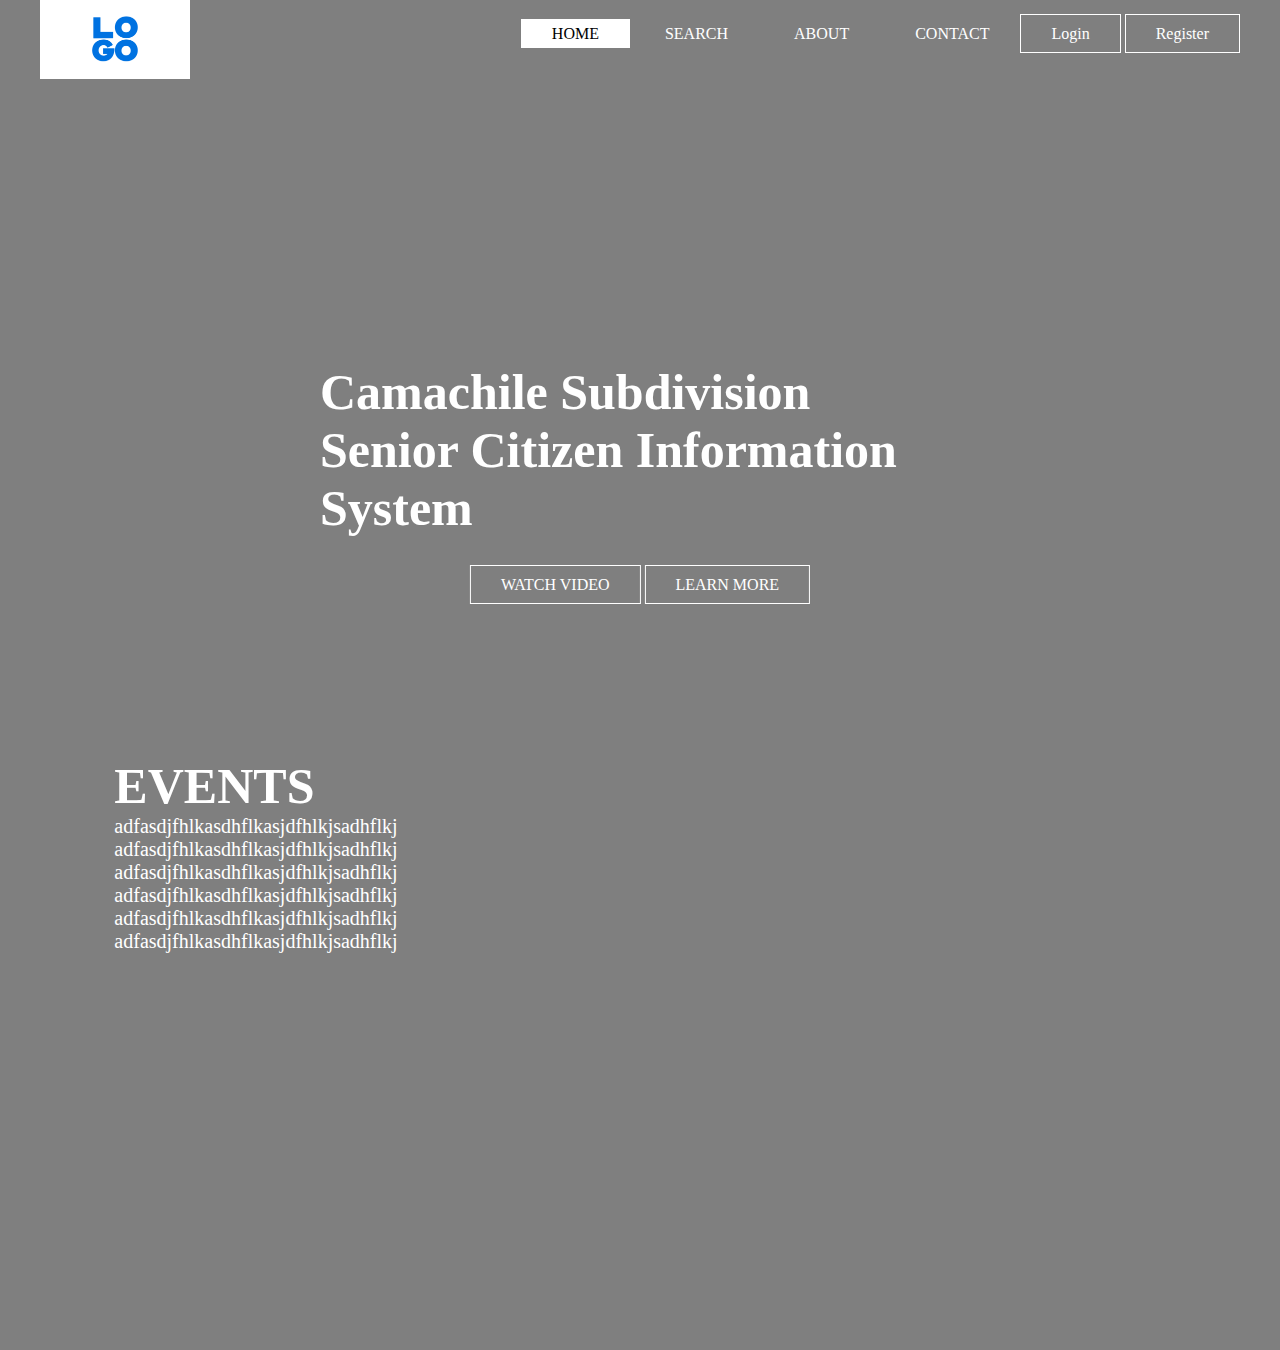
==== index.html @ 932d8ec9 "Update index.html" ====
<!DOCTYPE html>
<html>
<head>
	<meta charset="utf-8">
	<meta name="viewport" content="width=device-width, initial-scale=1">
	<title>Pasong Camachile Senior Citizen Information System</title>
	<link rel="stylesheet" type="text/css" href="home_page.css">
</head>
<body>
	<div class="container">
		<div class ="main"> 
			<div class= "logo"> 
				<img src="pics/logo.png">
                <div class="content">
					<ul>
						<li><a href="login_page.php" class = "btn">	Login </a> </li>
						<li><a href="register_page.php" class = "btn"> Register </a></li>
					</ul>
				</div>
			</div>
			<ul>
				<li class="active"><a href="home">HOME</a></li>
				<li><a href="home">SEARCH</a></li>
				<li><a href="home">ABOUT</a></li>
				<li><a href="home">CONTACT</a></li>
			</ul>
		</div>
		<div class="title">
			<h1>Camachile Subdivision Senior Citizen Information System</h1>
		</div>
		<div class="button">
			<a href="#" class="btn">WATCH VIDEO</a>
			<a href="#" class="btn">LEARN MORE</a>
		</div>
		<div class="events">
			<h2>EVENTS</h2>
			<p>
				adfasdjfhlkasdhflkasjdfhlkjsadhflkj <br>
				adfasdjfhlkasdhflkasjdfhlkjsadhflkj <br>
				adfasdjfhlkasdhflkasjdfhlkjsadhflkj <br>
				adfasdjfhlkasdhflkasjdfhlkjsadhflkj <br>
				adfasdjfhlkasdhflkasjdfhlkjsadhflkj <br>
				adfasdjfhlkasdhflkasjdfhlkjsadhflkj <br>
			</p>
		</div>

	</div>
	
</body>
</html>
---- home_page.css ----
*{
    margin: 0;
    padding: 0;
    font-family: Century 'Franklin Gothic Medium', 'Arial Narrow', Arial, sans-serif;
}
body{
    background-image: linear-gradient(rgba(0,0,0,0.5),rgba(0,0,0,0.5)), url('/pics/CSgate.jpg');
    height: 100vh;
    background-size: cover;
    background-position: fixed;
}

ul{
    float: right;
    list-style-type: none;
    margin-top: 25px;
}
ul li{
    display: inline-block;
}
ul li a{
    text-decoration: none;
    color: #fff;
    padding: 5px 30px;
    border: 1px solid transparent;
    transition: 0.6s ease;
}
ul li a:hover{
    background-color: #fff;
    color:#000; 
}
ul li.active a{
    background-color: #fff;
    color:#000; 
}
.logo img{
    float: left;
    width: 150px;
    height: auto;
}
.main{
    max-width: 1200px;
    margin: auto;
}
.title {
    position: absolute;
    top:50%;
    left: 50%;
    transform: translate(-50%,-50%);
}
.title h1{
    color: #fff;
    font-size: 50px ;
}
.button{
    position: absolute;
    top: 65%;
    left: 50%;
    transform: translate(-50%,-50%);
}
.btn{
    border: 1px solid #fff;
    padding:  10px 30px;
    color: #fff;
    text-decoration: none;
    transition: 0.6s ease;
}
.btn:hover{
    background-color: #fff;
    color:#000; 
}
.events {
    position: absolute;
    top: 95%;
    left: 20%;
    transform: translate(-50%,-50%);
}
.events h2{
    color: #fff;
    font-size: 50px ;
}
.events p{
    color: #fff;
    font-size: 20px ;
}
.container {
    width: 100%;
    height: 150%;
}
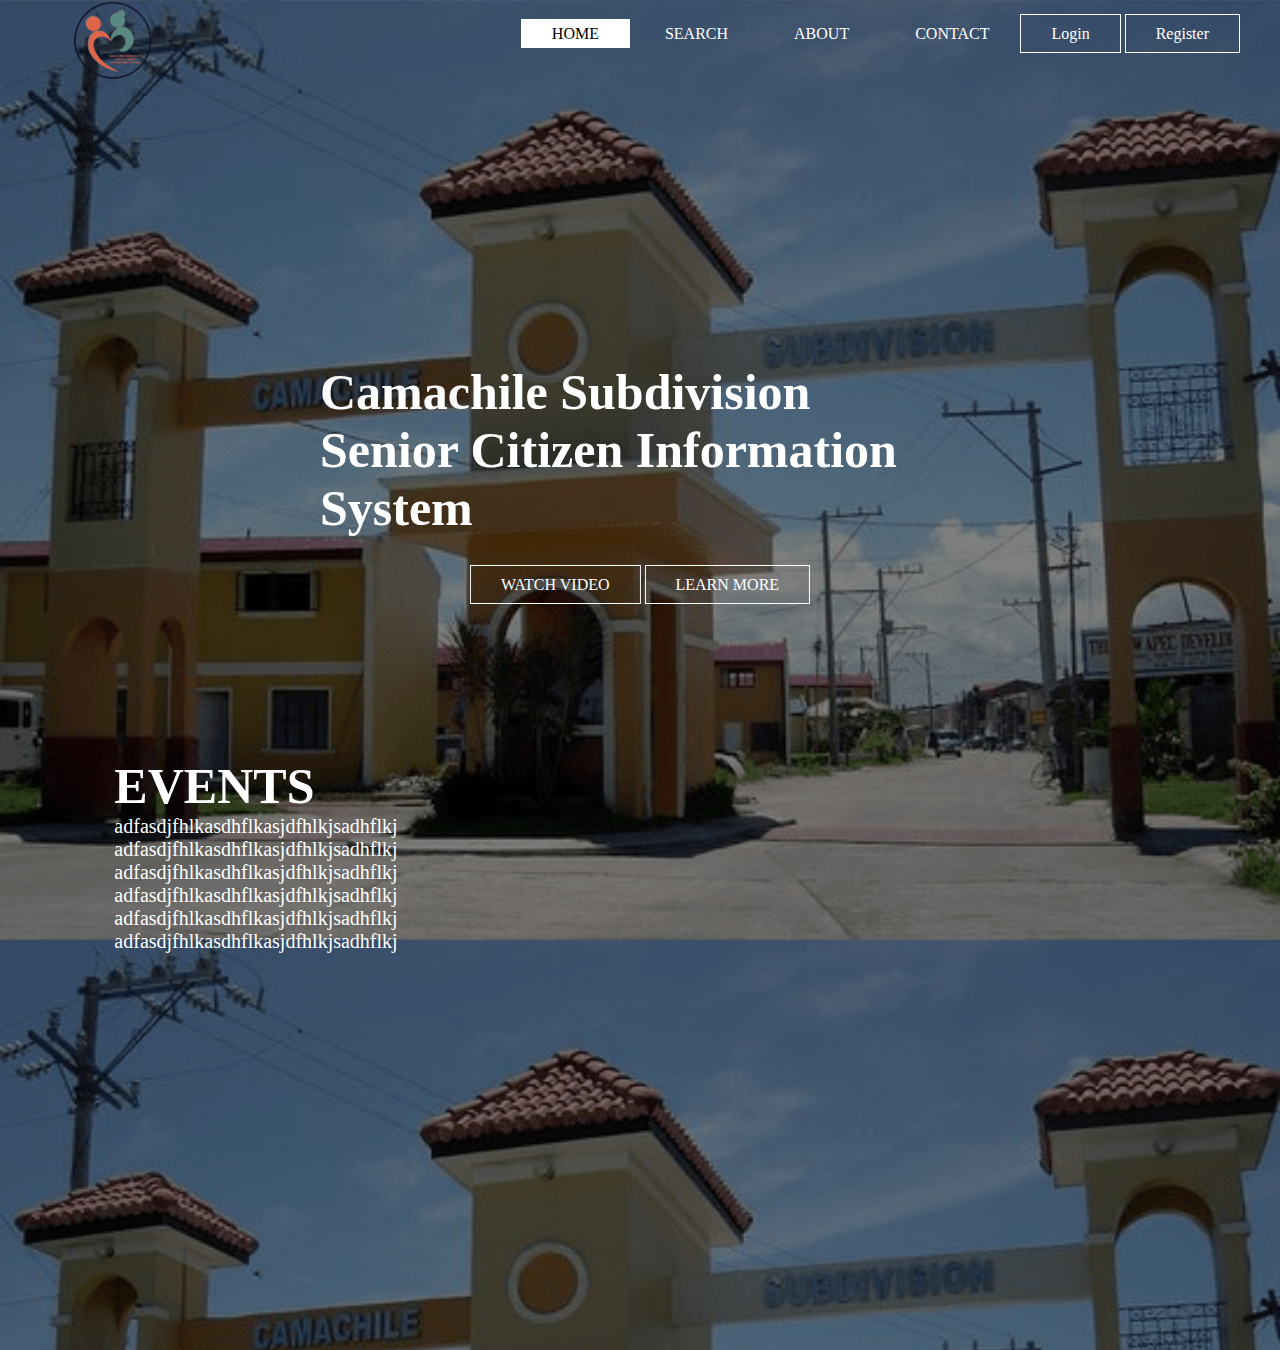
==== commit a9a9f822: "Add files via upload" ====
--- a/index.html
+++ b/index.html
@@ -1,16 +1,27 @@
+<?php
+
+@include 'config.php';
+
+session_start();
+
+if(!isset($_SESSION['admin_name'])){
+	header('location:login_page.php');
+}
+
+?>
 <!DOCTYPE html>
 <html>
 <head>
 	<meta charset="utf-8">
 	<meta name="viewport" content="width=device-width, initial-scale=1">
 	<title>Pasong Camachile Senior Citizen Information System</title>
-	<link rel="stylesheet" type="text/css" href="home_page.css">
+	<link rel="stylesheet" type="text/css" href="style.css">
 </head>
 <body>
 	<div class="container">
 		<div class ="main"> 
 			<div class= "logo"> 
-				<img src="pics/logo.png">
+				<img src="pics/pascamscis.png">
                 <div class="content">
 					<ul>
 						<li><a href="login_page.php" class = "btn">	Login </a> </li>
@@ -47,4 +58,4 @@
 	</div>
 	
 </body>
-</html>
+</html>--- a/style.css
+++ b/style.css
@@ -0,0 +1,89 @@
+*{
+    margin: 0;
+    padding: 0;
+    font-family: Century 'Franklin Gothic Medium', 'Arial Narrow', Arial, sans-serif;
+}
+body{
+    background-image: linear-gradient(rgba(0,0,0,0.5),rgba(0,0,0,0.5)), url('pics/CSGate.png');
+    height: 100vh;
+    background-size: cover;
+    background-position: fixed;
+}
+
+ul{
+    float: right;
+    list-style-type: none;
+    margin-top: 25px;
+}
+ul li{
+    display: inline-block;
+}
+ul li a{
+    text-decoration: none;
+    color: #fff;
+    padding: 5px 30px;
+    border: 1px solid transparent;
+    transition: 0.6s ease;
+}
+ul li a:hover{
+    background-color: #fff;
+    color:#000; 
+}
+ul li.active a{
+    background-color: #fff;
+    color:#000; 
+}
+.logo img{
+    float: left;
+    width: 150px;
+    height: auto;
+}
+.main{
+    max-width: 1200px;
+    margin: auto;
+}
+.title {
+    position: absolute;
+    top:50%;
+    left: 50%;
+    transform: translate(-50%,-50%);
+}
+.title h1{
+    color: #fff;
+    font-size: 50px ;
+}
+.button{
+    position: absolute;
+    top: 65%;
+    left: 50%;
+    transform: translate(-50%,-50%);
+}
+.btn{
+    border: 1px solid #fff;
+    padding:  10px 30px;
+    color: #fff;
+    text-decoration: none;
+    transition: 0.6s ease;
+}
+.btn:hover{
+    background-color: #fff;
+    color:#000; 
+}
+.events {
+    position: absolute;
+    top: 95%;
+    left: 20%;
+    transform: translate(-50%,-50%);
+}
+.events h2{
+    color: #fff;
+    font-size: 50px ;
+}
+.events p{
+    color: #fff;
+    font-size: 20px ;
+}
+.container {
+    width: 100%;
+    height: 150%;
+}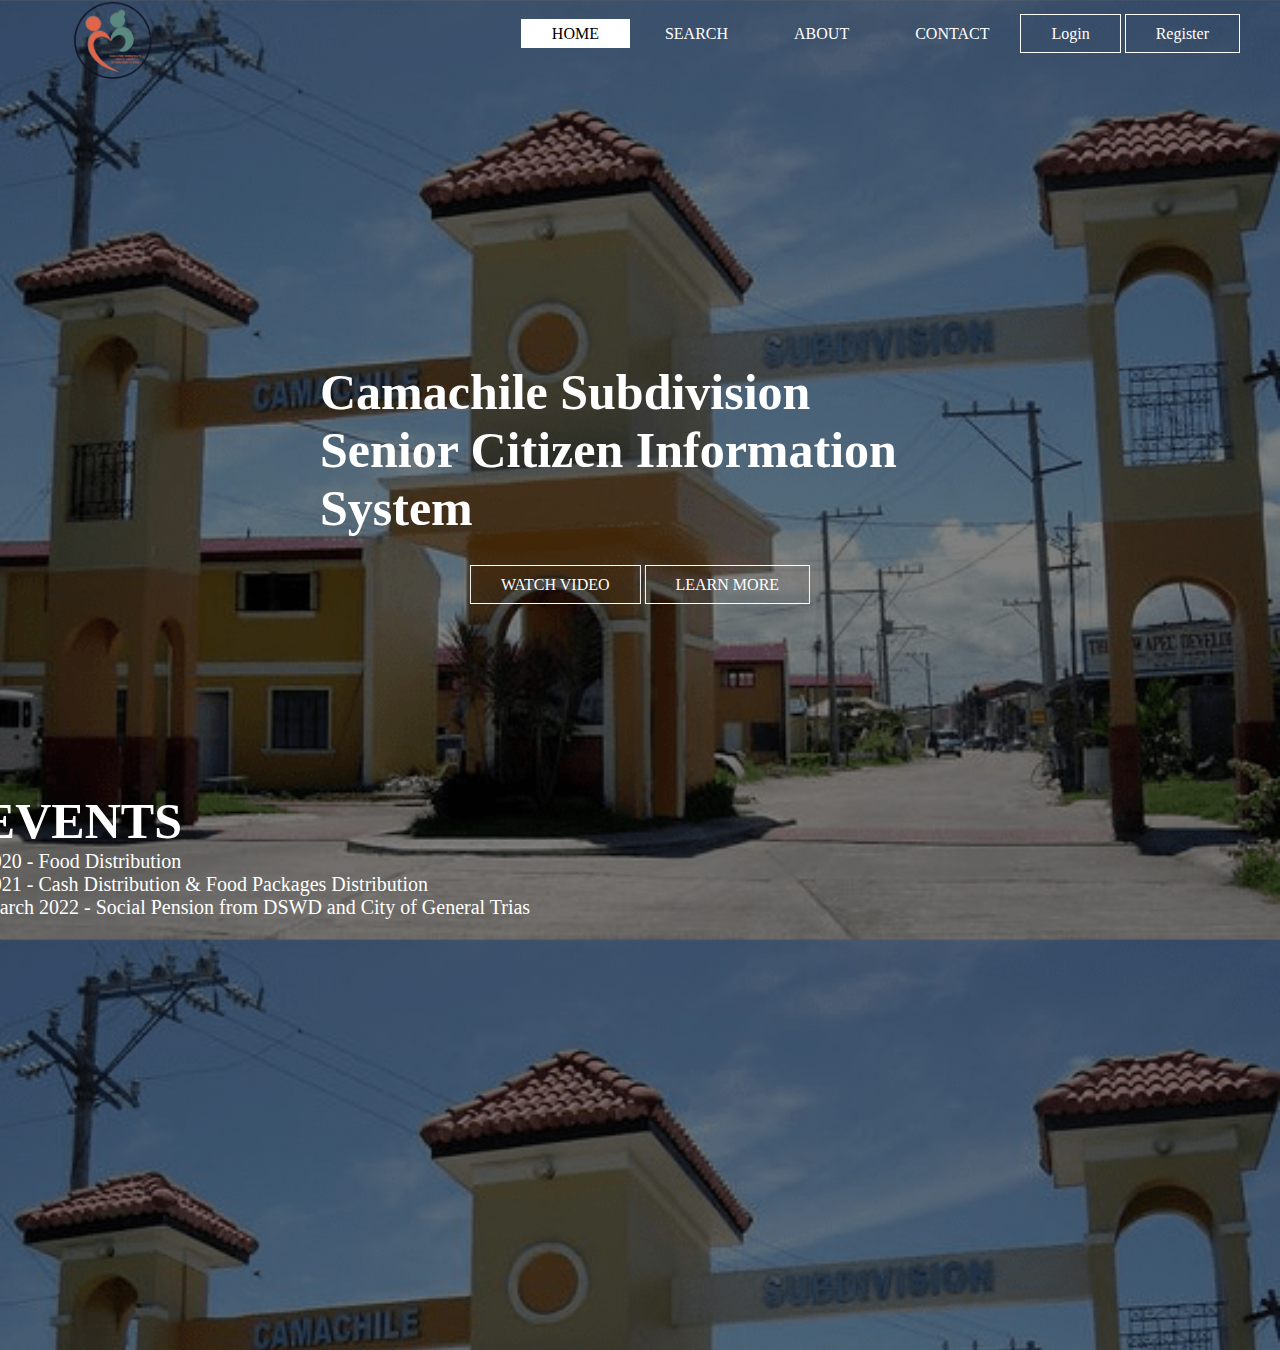
==== commit a7df34e6: "Update index.html" ====
--- a/index.html
+++ b/index.html
@@ -1,20 +1,10 @@
-<?php
-
-@include 'config.php';
-
-session_start();
-
-if(!isset($_SESSION['admin_name'])){
-	header('location:login_page.php');
-}
-
-?>
 <!DOCTYPE html>
 <html>
 <head>
 	<meta charset="utf-8">
 	<meta name="viewport" content="width=device-width, initial-scale=1">
 	<title>Pasong Camachile Senior Citizen Information System</title>
+	<link rel="icon" type="image/x-icon" href="pics/pascamscis.png" sizes="32x32">
 	<link rel="stylesheet" type="text/css" href="style.css">
 </head>
 <body>
@@ -46,16 +36,13 @@
 		<div class="events">
 			<h2>EVENTS</h2>
 			<p>
-				adfasdjfhlkasdhflkasjdfhlkjsadhflkj <br>
-				adfasdjfhlkasdhflkasjdfhlkjsadhflkj <br>
-				adfasdjfhlkasdhflkasjdfhlkjsadhflkj <br>
-				adfasdjfhlkasdhflkasjdfhlkjsadhflkj <br>
-				adfasdjfhlkasdhflkasjdfhlkjsadhflkj <br>
-				adfasdjfhlkasdhflkasjdfhlkjsadhflkj <br>
+				2020 - Food Distribution<br>
+				2021 - Cash Distribution & Food Packages Distribution<br>
+				March 2022 - Social Pension from DSWD and City of General Trias<br>
 			</p>
 		</div>
 
 	</div>
 	
 </body>
-</html>+</html>
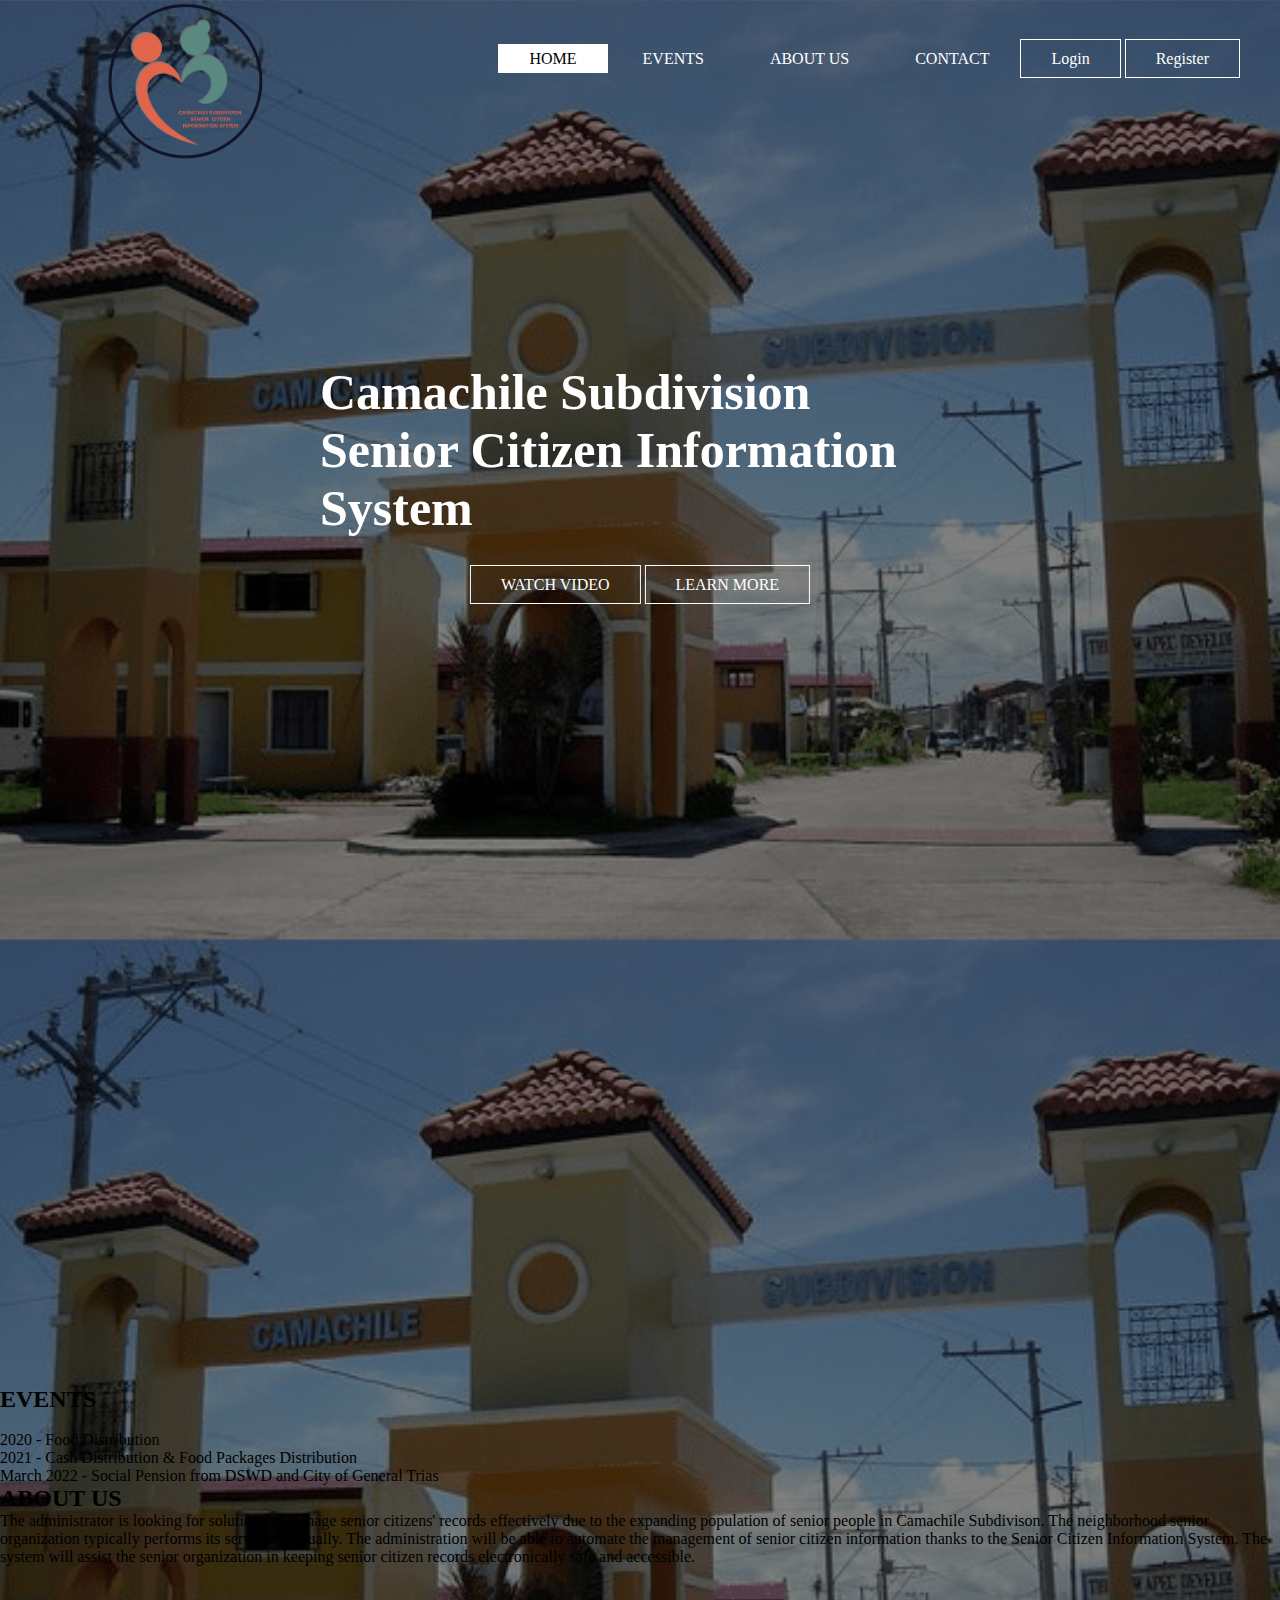
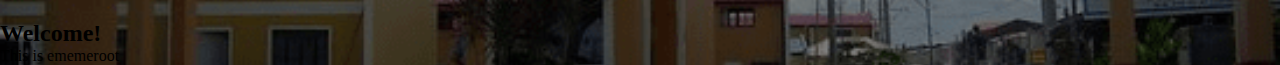
==== commit 6566fbbd: "Update index.html" ====
--- a/index.html
+++ b/index.html
@@ -20,10 +20,10 @@
 				</div>
 			</div>
 			<ul>
-				<li class="active"><a href="home">HOME</a></li>
-				<li><a href="home">SEARCH</a></li>
-				<li><a href="home">ABOUT</a></li>
-				<li><a href="home">CONTACT</a></li>
+				<li class="active"><a href="index.html">HOME</a></li>
+				<li><a href="#section-events">EVENTS</a></li>
+				<li><a href="#section-aboutus">ABOUT US</a></li>
+				<li><a href="#">CONTACT</a></li>
 			</ul>
 		</div>
 		<div class="title">
@@ -33,16 +33,27 @@
 			<a href="#" class="btn">WATCH VIDEO</a>
 			<a href="#" class="btn">LEARN MORE</a>
 		</div>
-		<div class="events">
-			<h2>EVENTS</h2>
-			<p>
-				2020 - Food Distribution<br>
-				2021 - Cash Distribution & Food Packages Distribution<br>
-				March 2022 - Social Pension from DSWD and City of General Trias<br>
-			</p>
-		</div>
-
+		
 	</div>
-	
+	<section id="section-events">
+		<br><br><h2>EVENTS</h2> <br>
+		<p>
+			2020 - Food Distribution<br>
+			2021 - Cash Distribution & Food Packages Distribution<br>
+			March 2022 - Social Pension from DSWD and City of General Trias<br>
+		</p>
+	</section>
+	<section id="section-aboutus">
+		<h2>ABOUT US</h2>
+		<p>
+			The administrator is looking for solutions to manage senior citizens' records effectively due to the expanding population of senior people in Camachile Subdivison. The neighborhood senior organization typically performs its services manually. The administration will be able to automate the management of senior citizen information thanks to the Senior Citizen Information System. The system will assist the senior organization in keeping senior citizen records electronically safe and accessible.
+		</p>
+	</section>
+	<section id="section-welcome">
+		<br><br><br><h2>Welcome!</h2>
+		<p>
+			This is ememeroot
+		</p>
+	</section>
 </body>
 </html>
--- a/style.css
+++ b/style.css
@@ -13,7 +13,7 @@
 ul{
     float: right;
     list-style-type: none;
-    margin-top: 25px;
+    margin-top: 50px;
 }
 ul li{
     display: inline-block;
@@ -35,7 +35,7 @@
 }
 .logo img{
     float: left;
-    width: 150px;
+    width: 300px;
     height: auto;
 }
 .main{
@@ -72,7 +72,7 @@
 .events {
     position: absolute;
     top: 95%;
-    left: 20%;
+    left: 30%;
     transform: translate(-50%,-50%);
 }
 .events h2{
@@ -86,4 +86,4 @@
 .container {
     width: 100%;
     height: 150%;
-}+}
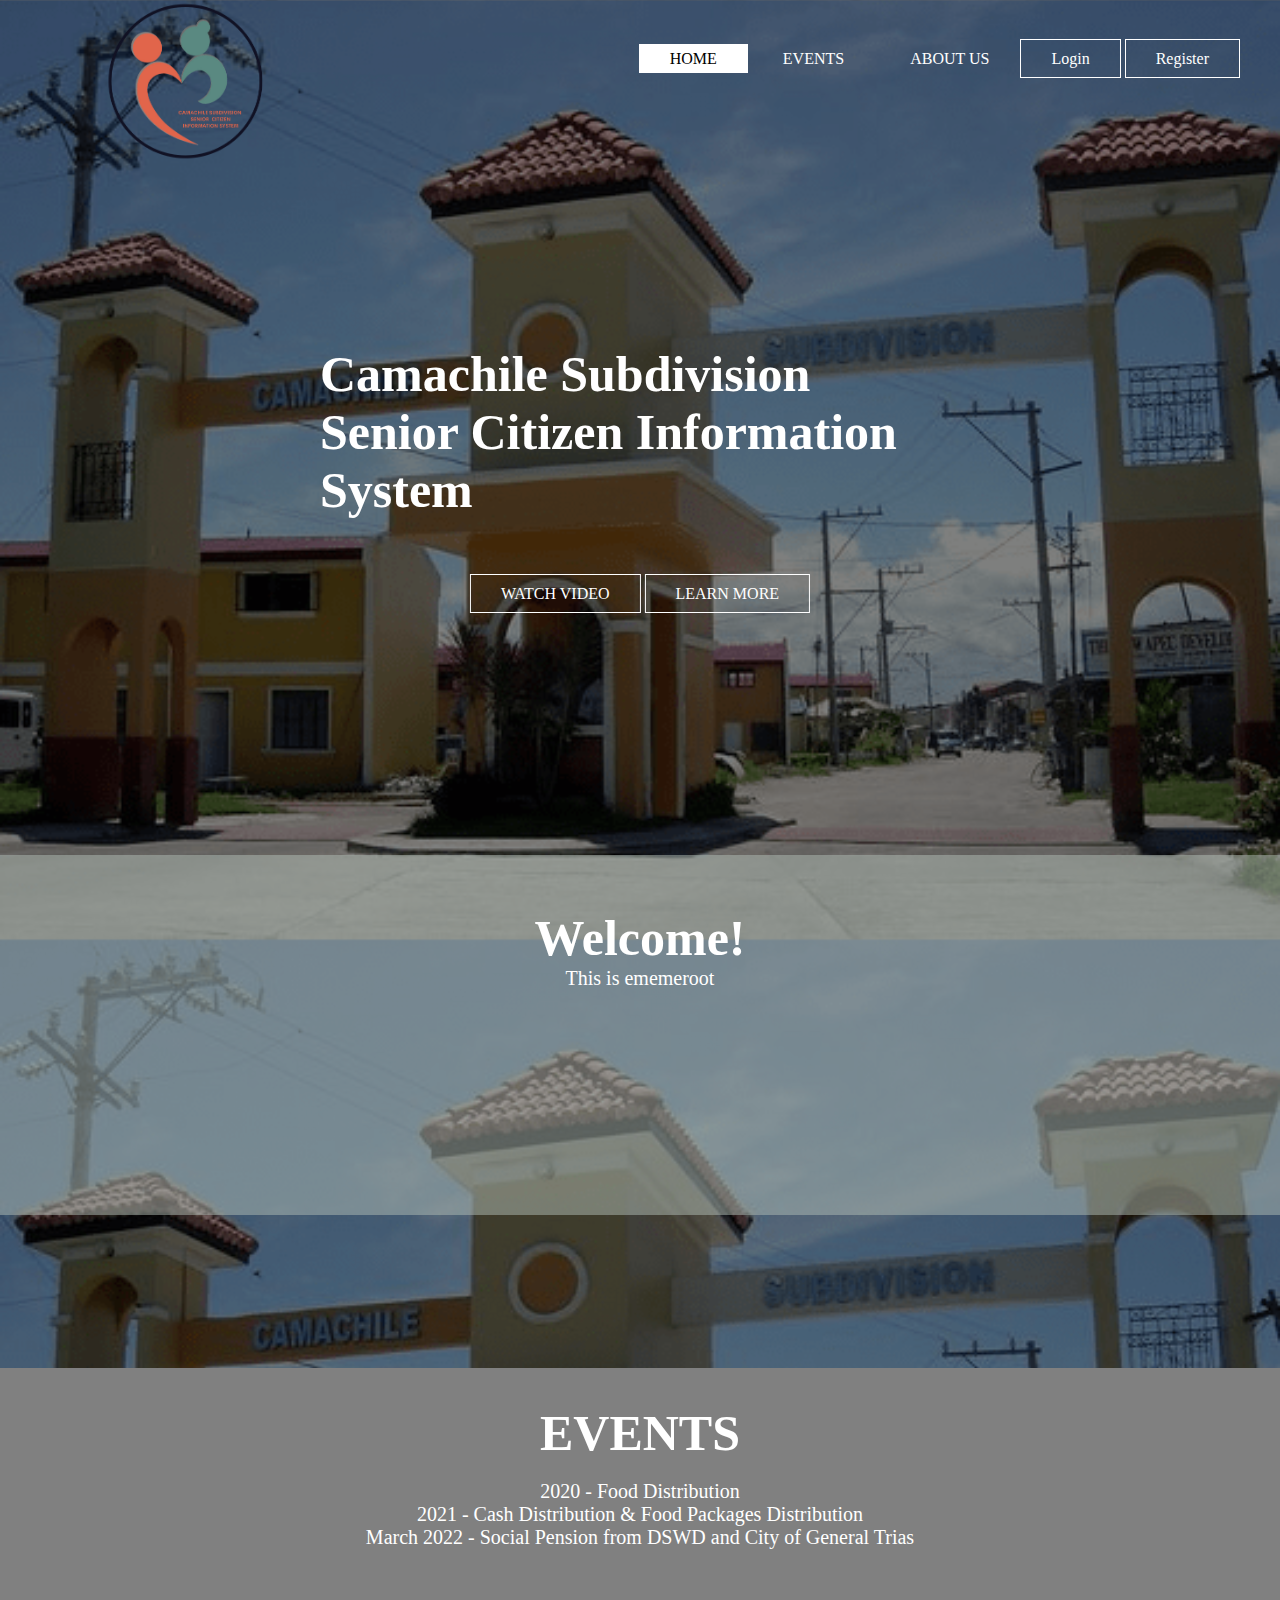
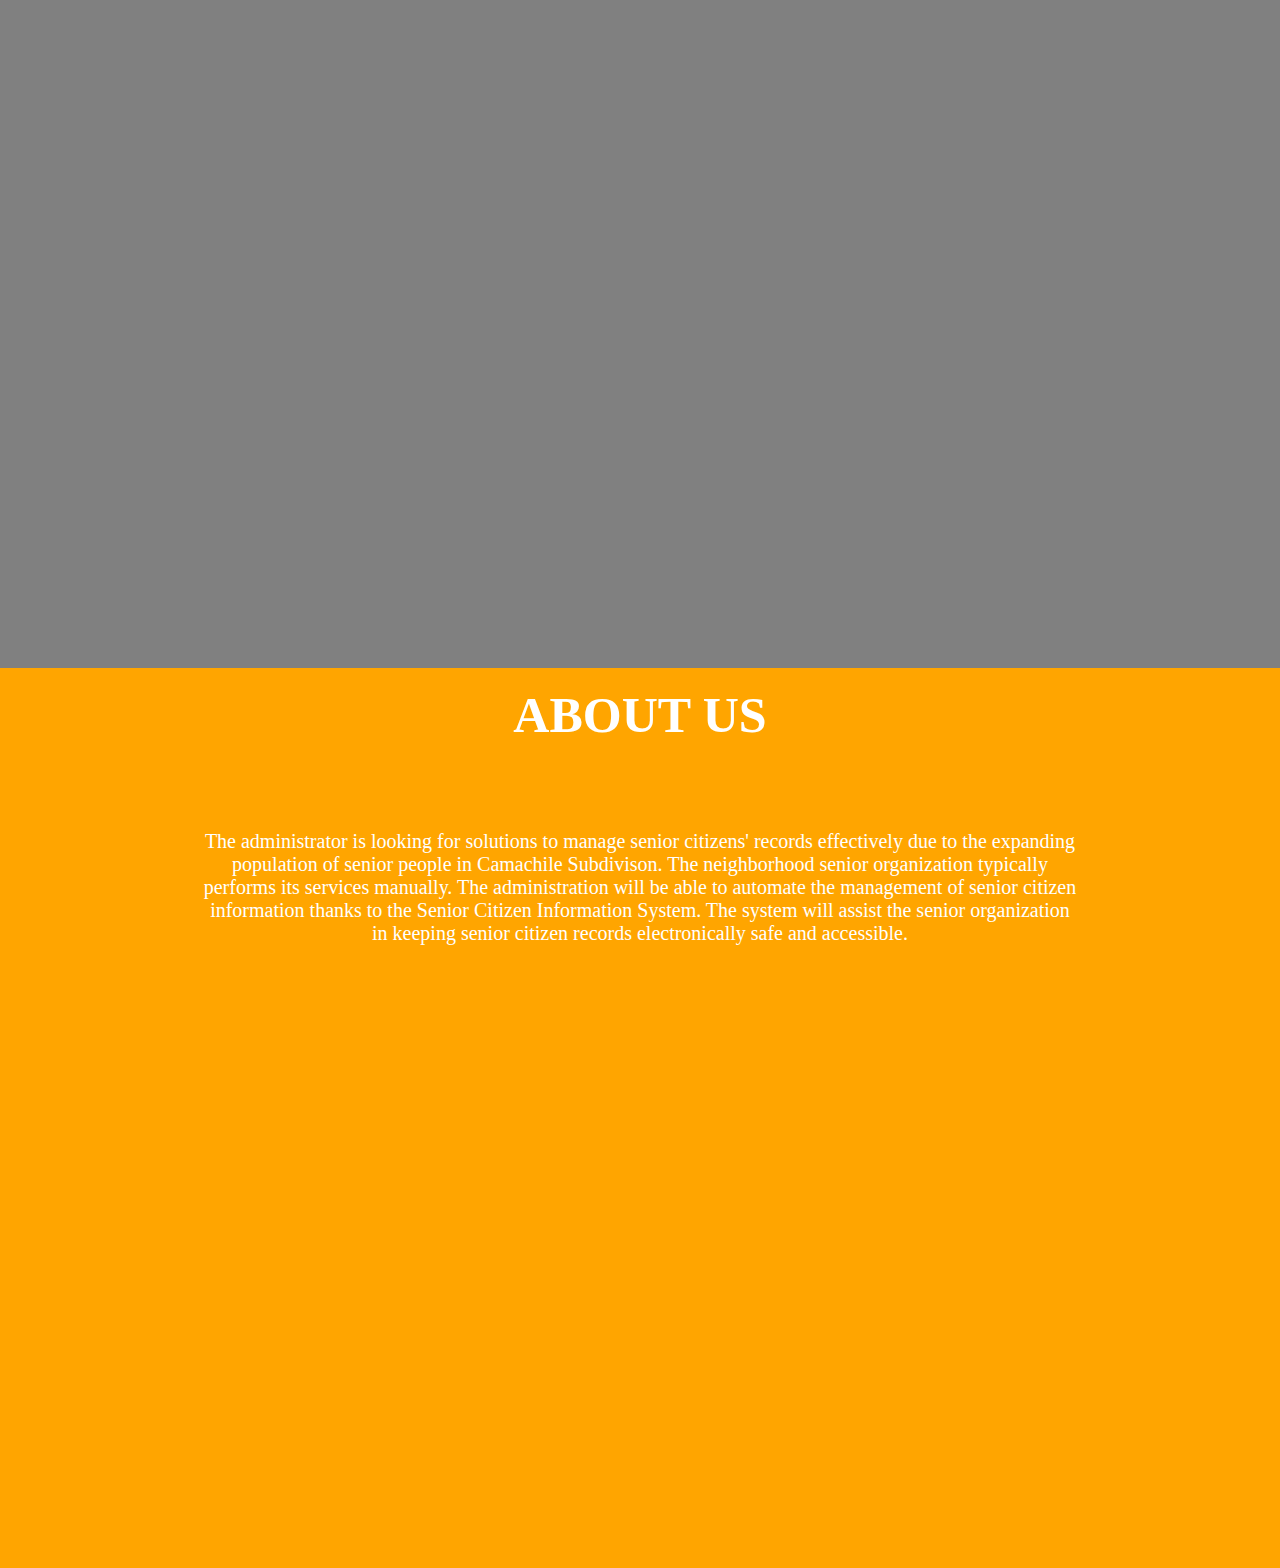
==== commit 60458f54: "Update index.html" ====
--- a/index.html
+++ b/index.html
@@ -23,7 +23,6 @@
 				<li class="active"><a href="index.html">HOME</a></li>
 				<li><a href="#section-events">EVENTS</a></li>
 				<li><a href="#section-aboutus">ABOUT US</a></li>
-				<li><a href="#">CONTACT</a></li>
 			</ul>
 		</div>
 		<div class="title">
@@ -44,10 +43,13 @@
 		</p>
 	</section>
 	<section id="section-aboutus">
-		<h2>ABOUT US</h2>
-		<p>
-			The administrator is looking for solutions to manage senior citizens' records effectively due to the expanding population of senior people in Camachile Subdivison. The neighborhood senior organization typically performs its services manually. The administration will be able to automate the management of senior citizen information thanks to the Senior Citizen Information System. The system will assist the senior organization in keeping senior citizen records electronically safe and accessible.
-		</p>
+		<div id="aboutus-container">
+			<br><h2>ABOUT US</h2><br><br>
+			<p>
+				The administrator is looking for solutions to manage senior citizens' records effectively due to the expanding population of senior people in Camachile Subdivison. The neighborhood senior organization typically performs its services manually. The administration will be able to automate the management of senior citizen information thanks to the Senior Citizen Information System. The system will assist the senior organization in keeping senior citizen records electronically safe and accessible.
+			</p>
+		</div>
+		
 	</section>
 	<section id="section-welcome">
 		<br><br><br><h2>Welcome!</h2>
--- a/style.css
+++ b/style.css
@@ -44,7 +44,7 @@
 }
 .title {
     position: absolute;
-    top:50%;
+    top:40%;
     left: 50%;
     transform: translate(-50%,-50%);
 }
@@ -54,7 +54,7 @@
 }
 .button{
     position: absolute;
-    top: 65%;
+    top: 55%;
     left: 50%;
     transform: translate(-50%,-50%);
 }
@@ -69,21 +69,64 @@
     background-color: #fff;
     color:#000; 
 }
-.events {
-    position: absolute;
-    top: 95%;
-    left: 30%;
+#section-events {
+    position: relative;
+    width: 100%;
+    height: 100%;
+    background-color: gray;
+    top:82%;
+    left: 50%;
     transform: translate(-50%,-50%);
+    text-align: center;
 }
-.events h2{
+#section-events h2{
     color: #fff;
     font-size: 50px ;
 }
-.events p{
+#section-events p{
     color: #fff;
     font-size: 20px ;
 }
 .container {
+    position: relative;
     width: 100%;
-    height: 150%;
+    height: 120%;
 }
+#section-aboutus {
+    position: relative;
+    width: 100%;
+    height:100%;
+    background-color: orange;
+    top: 82%;
+    left: 50%;
+    transform: translate(-50%,-50%);
+    text-align: center;
+}
+#section-aboutus h2{
+    color: #fff;
+    font-size: 50px ;
+}
+#section-aboutus p{
+    margin: 50px 200px;
+    color: #fff;
+    font-size: 20px ;
+}
+#section-welcome{
+    position: absolute;
+    top:115%;
+    width: 100%;
+    height: 40%;
+    background-color: rgba(178, 190, 181, .5);
+    
+    left: 50%;
+    transform: translate(-50%,-50%);
+    text-align: center;
+}
+#section-welcome h2{
+    color: #fff;
+    font-size: 50px ;
+}
+#section-welcome p{
+    color: #fff;
+    font-size: 20px ;
+}
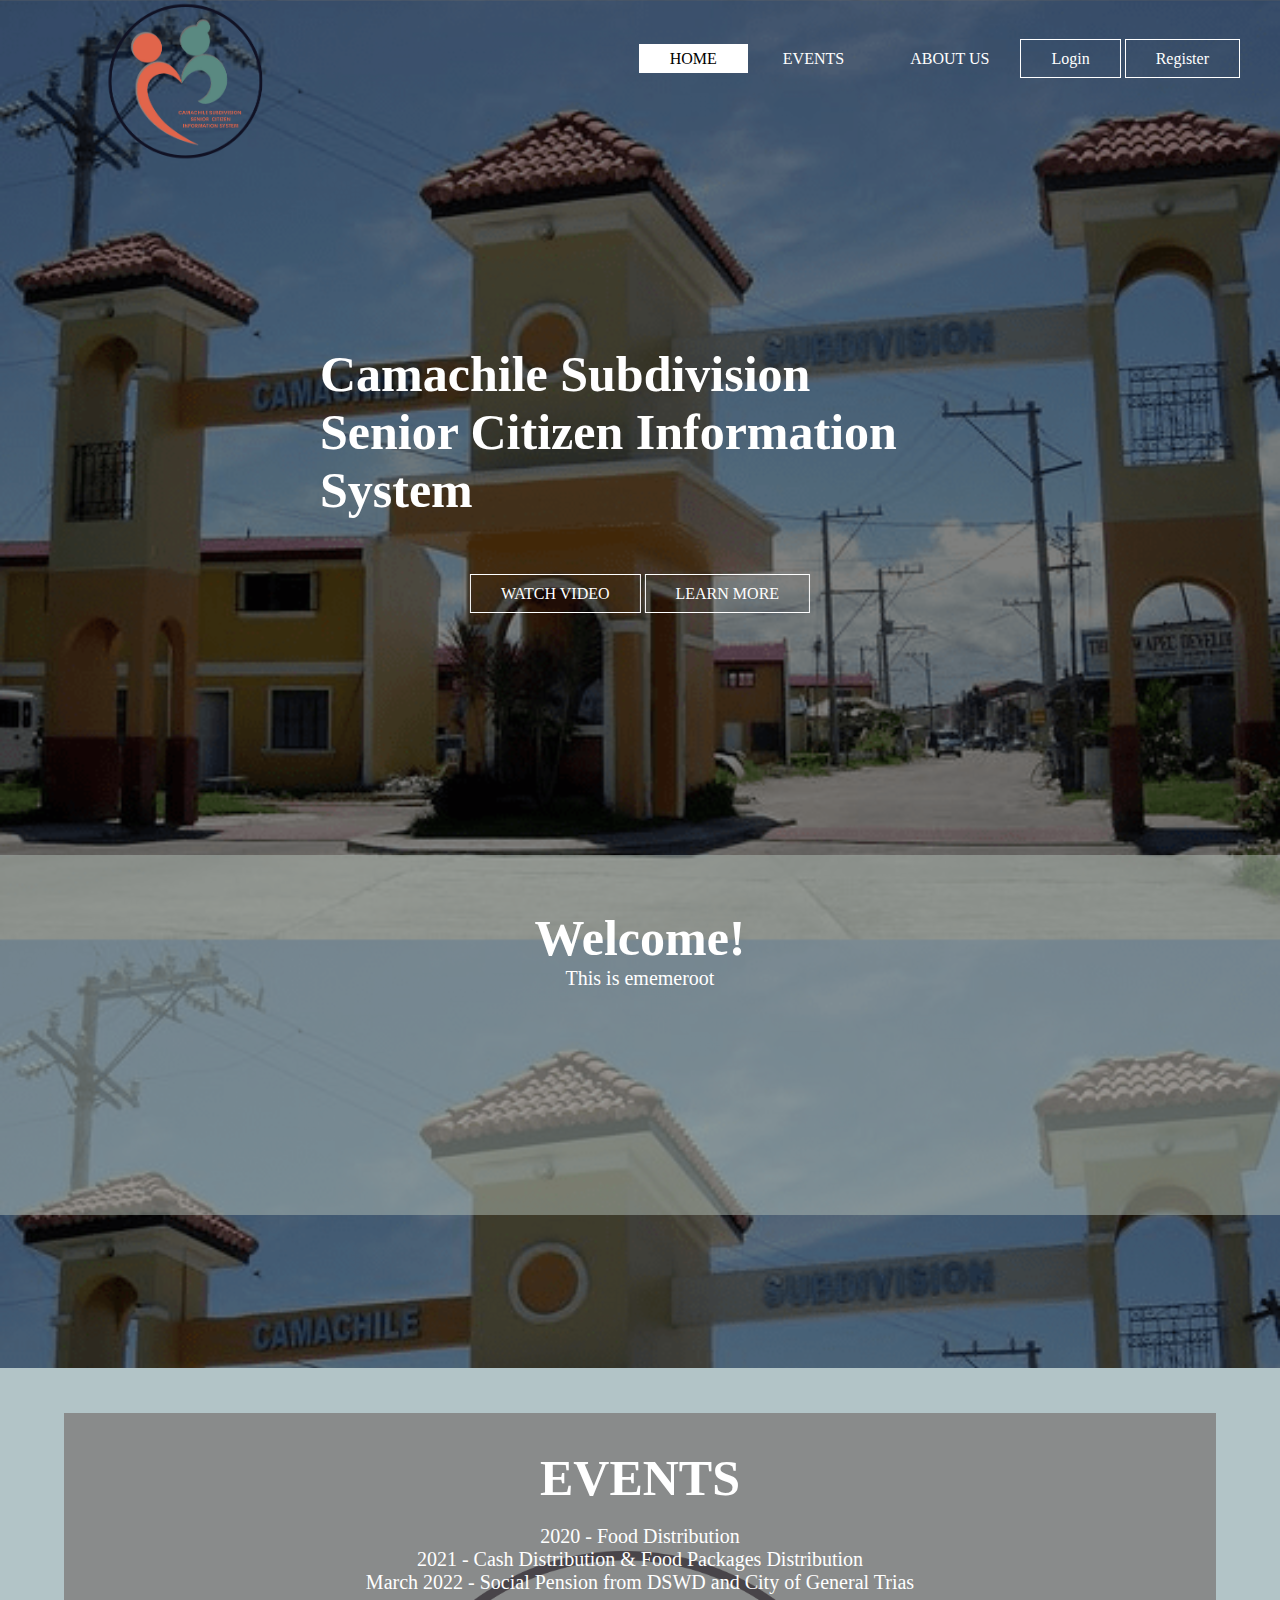
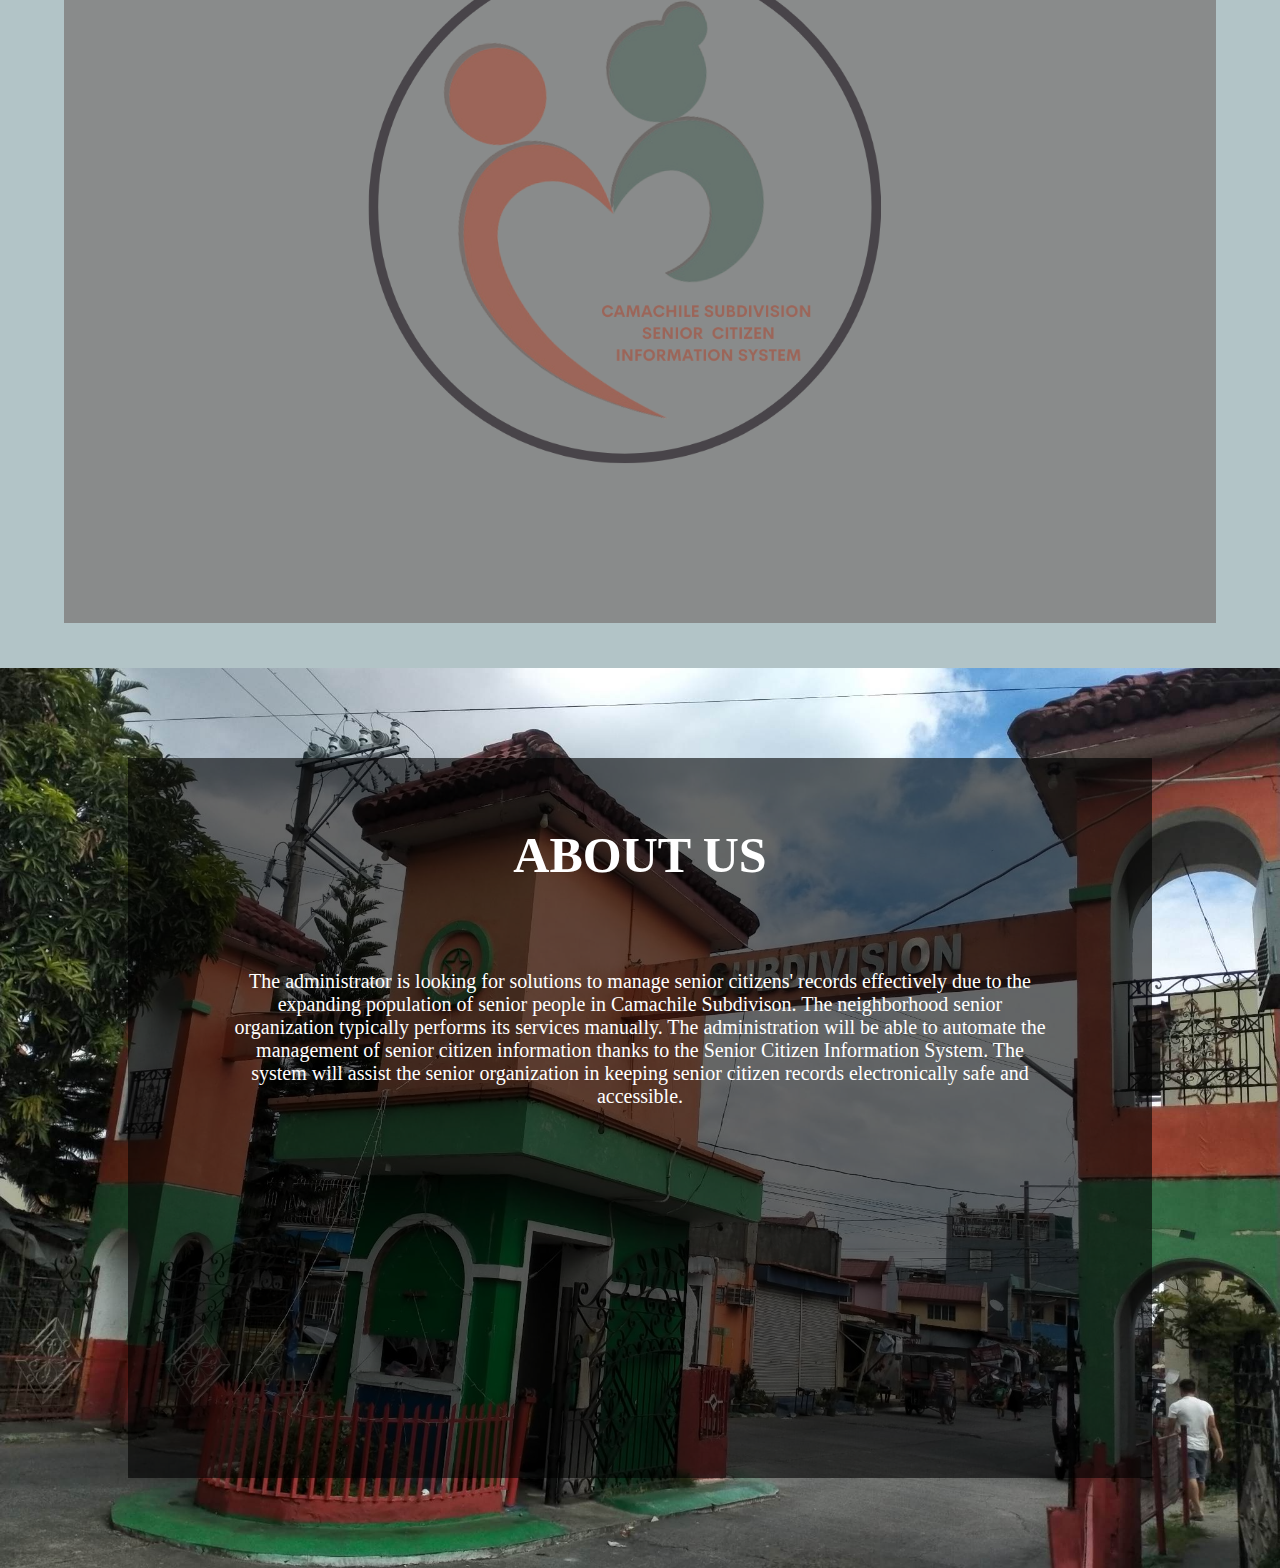
==== commit 0e669687: "Update index.html" ====
--- a/index.html
+++ b/index.html
@@ -35,12 +35,14 @@
 		
 	</div>
 	<section id="section-events">
+		<div id="events-container">
 		<br><br><h2>EVENTS</h2> <br>
 		<p>
 			2020 - Food Distribution<br>
 			2021 - Cash Distribution & Food Packages Distribution<br>
 			March 2022 - Social Pension from DSWD and City of General Trias<br>
 		</p>
+		</div>
 	</section>
 	<section id="section-aboutus">
 		<div id="aboutus-container">
--- a/style.css
+++ b/style.css
@@ -73,7 +73,11 @@
     position: relative;
     width: 100%;
     height: 100%;
-    background-color: gray;
+    background-color: rgb(178, 196, 199);
+    background-image: url('pics/pascamscis.png');
+    background-repeat: no-repeat;
+    background-size: 1000px auto;
+    background-position: center;
     top:82%;
     left: 50%;
     transform: translate(-50%,-50%);
@@ -87,16 +91,27 @@
     color: #fff;
     font-size: 20px ;
 }
+
 .container {
     position: relative;
     width: 100%;
     height: 120%;
 }
+#events-container{
+    position: relative;
+    width: 90%;
+    height: 90%;
+    top: 5%;
+    left: 5%;
+    background-color: rgba(110, 102, 98, 0.6);   
+}
 #section-aboutus {
     position: relative;
     width: 100%;
     height:100%;
-    background-color: orange;
+    background-image: url('pics/csgate2.jpg');
+    background-size: cover;
+    background-position: 30%;
     top: 82%;
     left: 50%;
     transform: translate(-50%,-50%);
@@ -105,11 +120,20 @@
 #section-aboutus h2{
     color: #fff;
     font-size: 50px ;
+    margin: 50px;
 }
-#section-aboutus p{
-    margin: 50px 200px;
+#section-aboutus p{    
     color: #fff;
     font-size: 20px ;
+    margin: 0px 100px;
+}
+#aboutus-container{
+    position: relative;
+    width: 80%;
+    height: 80%;
+    top: 10%;
+    left: 10%;
+    background-color: rgba(0, 0, 0, 0.6);   
 }
 #section-welcome{
     position: absolute;
@@ -117,7 +141,6 @@
     width: 100%;
     height: 40%;
     background-color: rgba(178, 190, 181, .5);
-    
     left: 50%;
     transform: translate(-50%,-50%);
     text-align: center;
